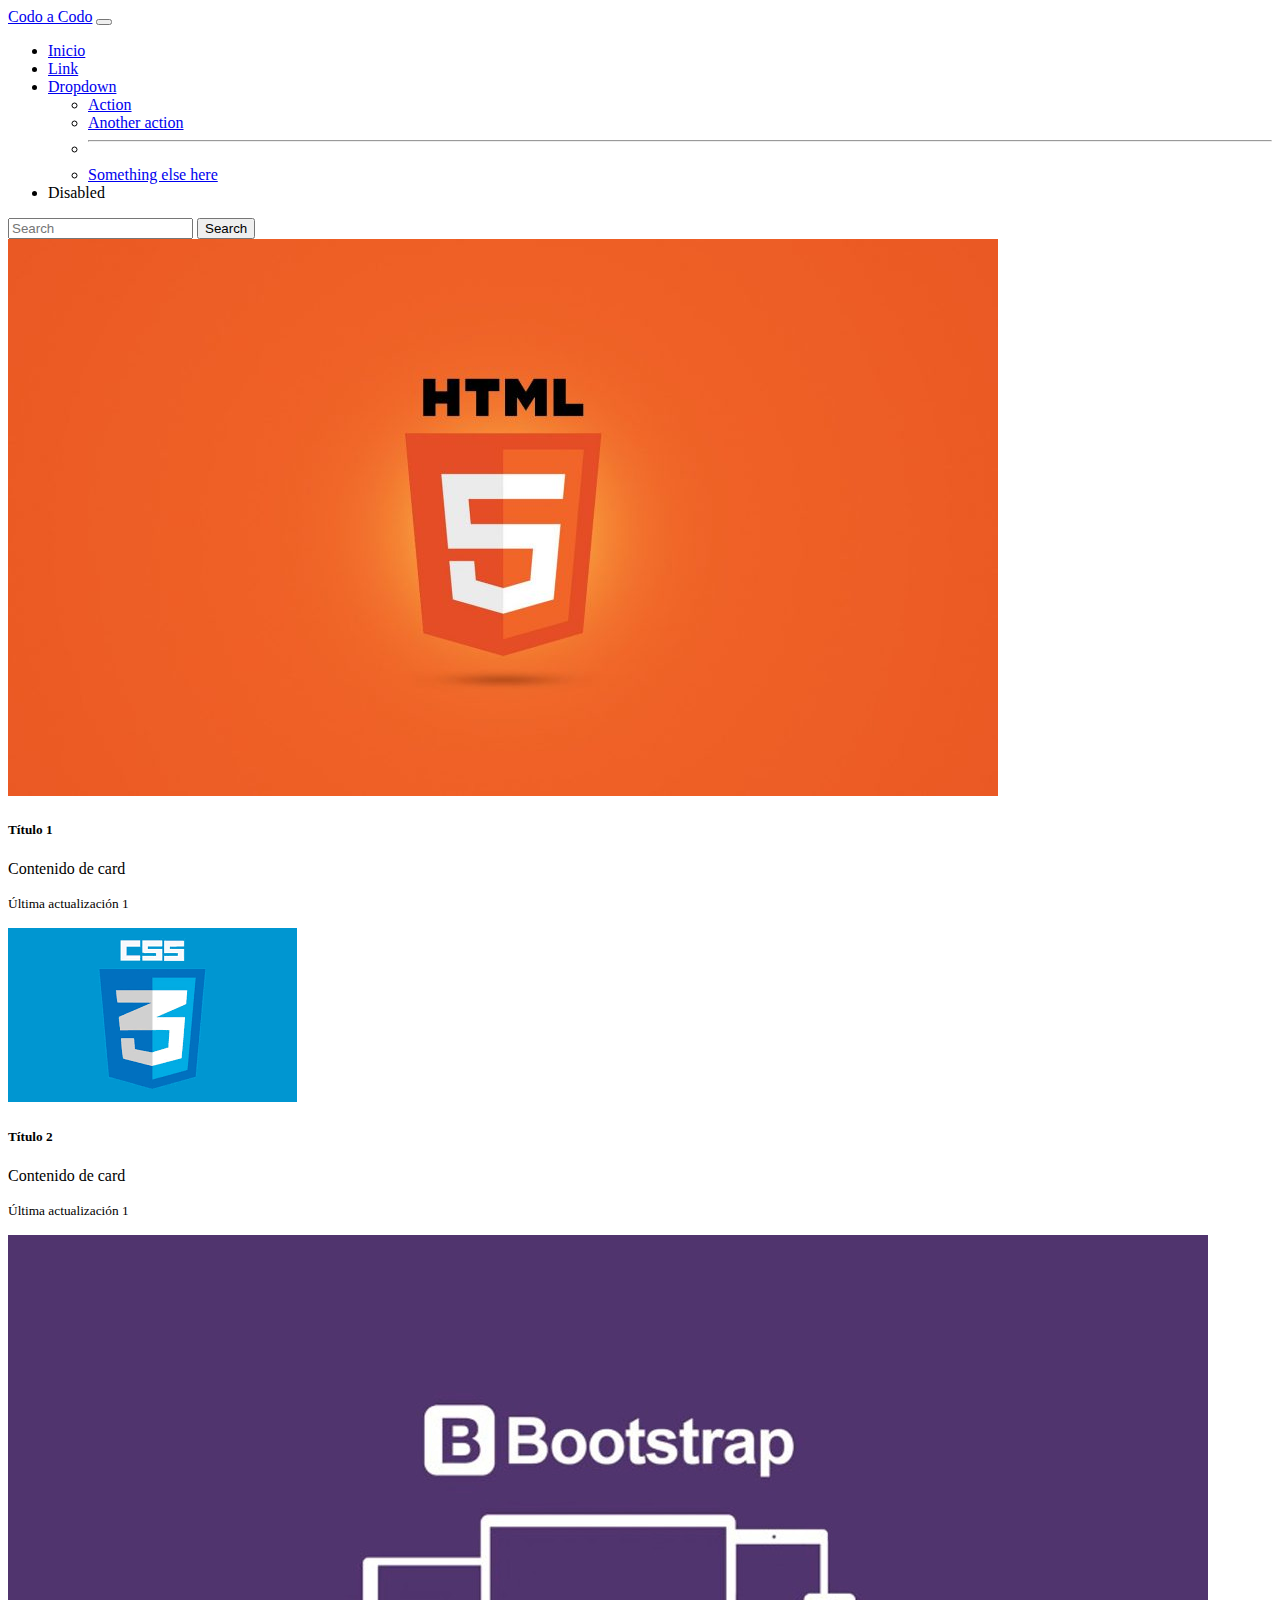
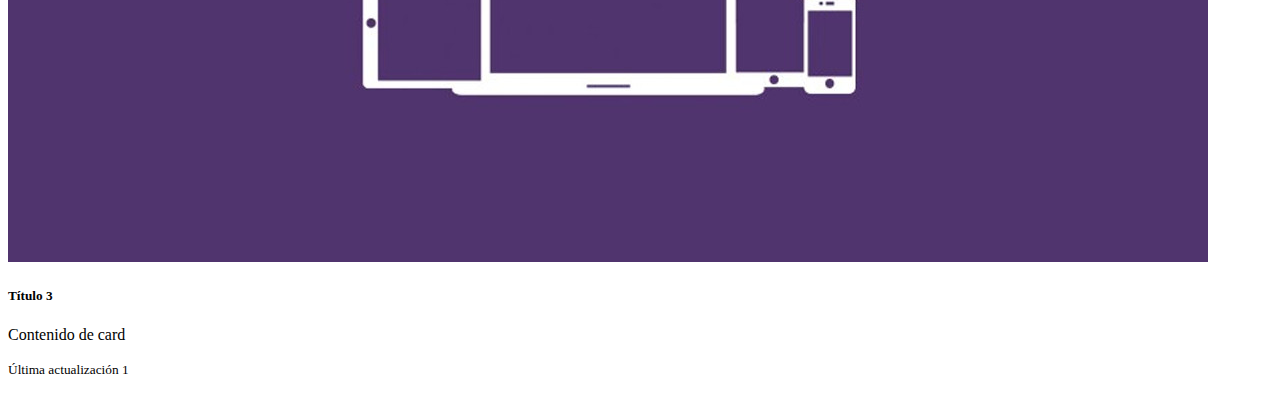
==== actividadUnidad3CSS/index.html @ 0c70cbf5 "Actividad CSS3" ====
<!DOCTYPE html>
<html lang="en">
<head>
    <meta charset="UTF-8">
    <meta http-equiv="X-UA-Compatible" content="IE=edge">
    <meta name="viewport" content="width=device-width, initial-scale=1.0">
    <title>Actividad de la Unidad 3 CSS</title>
    <link href="https://cdn.jsdelivr.net/npm/bootstrap@5.1.1/dist/css/bootstrap.min.css" rel="stylesheet" integrity="sha384-F3w7mX95PdgyTmZZMECAngseQB83DfGTowi0iMjiWaeVhAn4FJkqJByhZMI3AhiU" crossorigin="anonymous">

</head>
<body>
    <div class="container-fluid">
        <div class="row">
            <nav class="navbar navbar-expand-lg navbar-light bg-light">
                <div class="container-fluid">
                  <a class="navbar-brand" href="#">Codo a Codo</a>
                  <button class="navbar-toggler" type="button" data-bs-toggle="collapse" data-bs-target="#navbarSupportedContent" aria-controls="navbarSupportedContent" aria-expanded="false" aria-label="Toggle navigation">
                    <span class="navbar-toggler-icon"></span>
                  </button>
                  <div class="collapse navbar-collapse" id="navbarSupportedContent">
                    <ul class="navbar-nav me-auto mb-2 mb-lg-0">
                      <li class="nav-item">
                        <a class="nav-link active" aria-current="page" href="#">Inicio</a>
                      </li>
                      <li class="nav-item">
                        <a class="nav-link" href="#">Link</a>
                      </li>
                      <li class="nav-item dropdown">
                        <a class="nav-link dropdown-toggle" href="#" id="navbarDropdown" role="button" data-bs-toggle="dropdown" aria-expanded="false">
                          Dropdown
                        </a>
                        <ul class="dropdown-menu" aria-labelledby="navbarDropdown">
                          <li><a class="dropdown-item" href="#">Action</a></li>
                          <li><a class="dropdown-item" href="#">Another action</a></li>
                          <li><hr class="dropdown-divider"></li>
                          <li><a class="dropdown-item" href="#">Something else here</a></li>
                        </ul>
                      </li>
                      <li class="nav-item">
                        <a class="nav-link disabled">Disabled</a>
                      </li>
                    </ul>
                    <form class="d-flex">
                      <input class="form-control me-2" type="search" placeholder="Search" aria-label="Search">
                      <button class="btn btn-outline-success" type="submit">Search</button>
                    </form>
                  </div>
                </div>
              </nav>

<!--  -->
 <section>
     <article>
        <div class="card-group">
            <div class="card">
              <img src="./img/html5.jpg" class="card-img-top" alt="HTML5">
              <div class="card-body">
                <h5 class="card-title">Título 1</h5>
                <p class="card-text">Contenido de card</p>
                <p class="card-text"><small class="text-muted">Última actualización 1</small></p>
              </div>
            </div>
            <div class="card">
                <img src="./img/css3.jpg" class="card-img-top" alt="CSS3">
              <div class="card-body">
                <h5 class="card-title">Título 2</h5>
                <p class="card-text">Contenido de card</p>   
                <p class="card-text"><small class="text-muted">Última actualización 1</small></p>
              </div>
            </div>
            <div class="card">
                <img src="./img/bootstrap.jpg" class="card-img-top" alt="BOOTSTRAP">
              <div class="card-body">
                <h5 class="card-title">Título 3</h5>
                <p class="card-text">Contenido de card</p>
                <p class="card-text"><small class="text-muted">Última actualización 1</small></p>
              </div>
            </div>
          </div>
     </article>
 </section>


<!--  -->
        </div>

    </div>

</body>
</html>
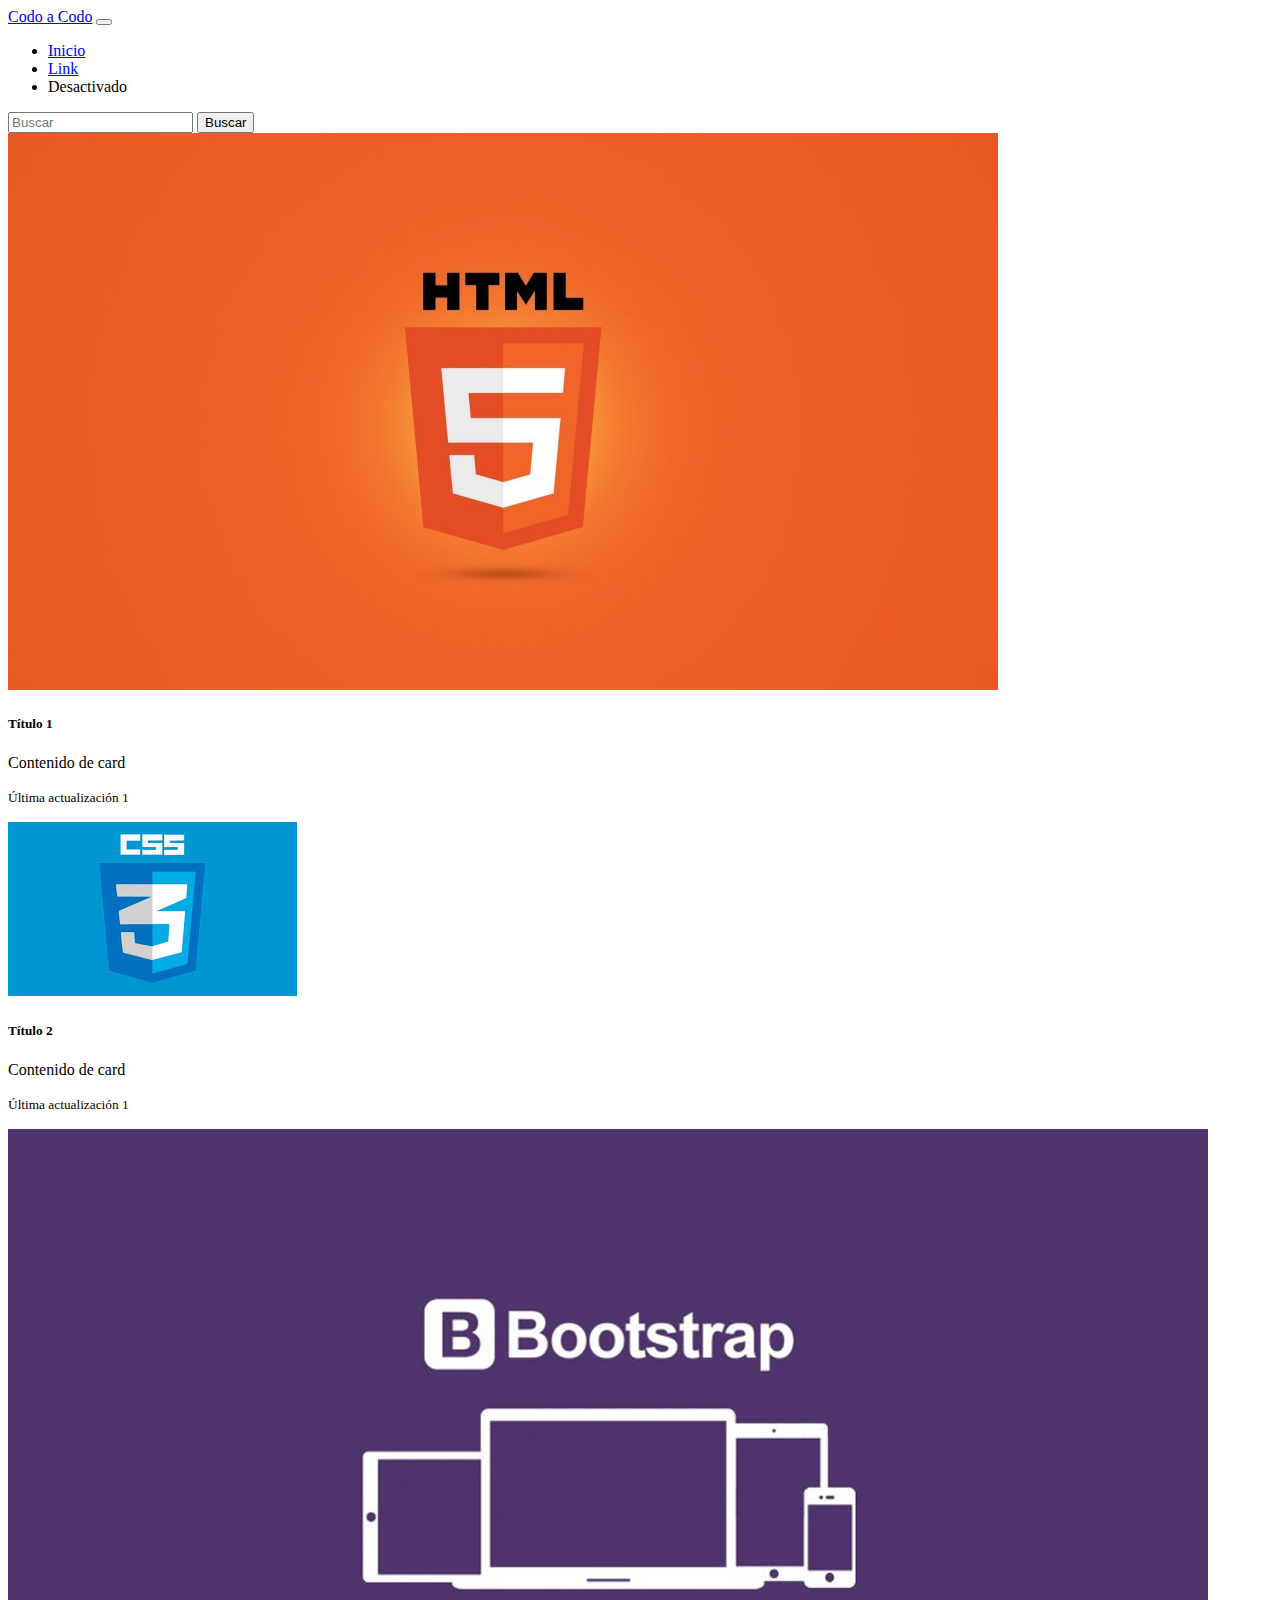
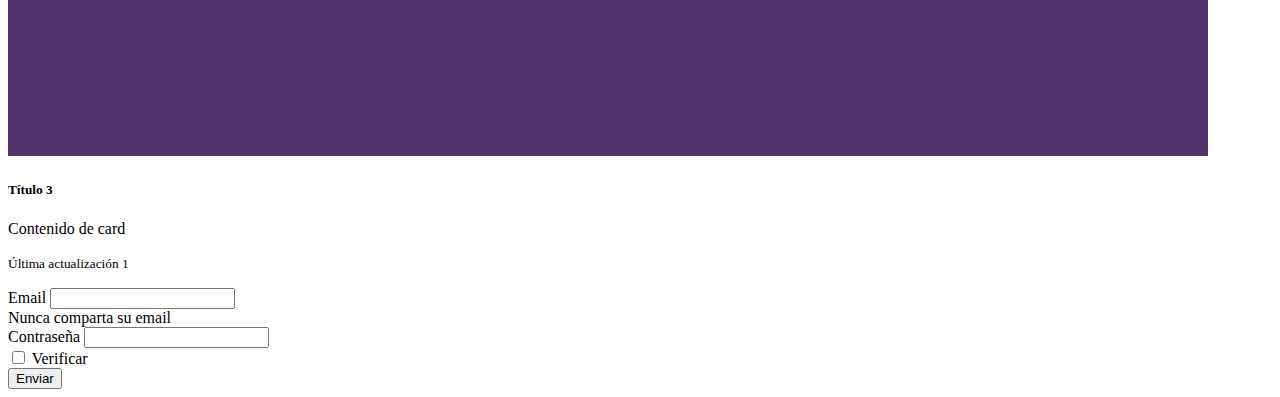
==== commit a6e6fccf: "Actividad CSS3" ====
--- a/actividadUnidad3CSS/index.html
+++ b/actividadUnidad3CSS/index.html
@@ -1,16 +1,18 @@
 <!DOCTYPE html>
-<html lang="en">
+<html lang="es">
 <head>
     <meta charset="UTF-8">
     <meta http-equiv="X-UA-Compatible" content="IE=edge">
     <meta name="viewport" content="width=device-width, initial-scale=1.0">
     <title>Actividad de la Unidad 3 CSS</title>
     <link href="https://cdn.jsdelivr.net/npm/bootstrap@5.1.1/dist/css/bootstrap.min.css" rel="stylesheet" integrity="sha384-F3w7mX95PdgyTmZZMECAngseQB83DfGTowi0iMjiWaeVhAn4FJkqJByhZMI3AhiU" crossorigin="anonymous">
+    <link href="./css/styles.css" rel="stylesheet" >
 
 </head>
 <body>
     <div class="container-fluid">
         <div class="row">
+<!--  inicio BARRA DE NAVEGACION -->
             <nav class="navbar navbar-expand-lg navbar-light bg-light">
                 <div class="container-fluid">
                   <a class="navbar-brand" href="#">Codo a Codo</a>
@@ -25,7 +27,7 @@
                       <li class="nav-item">
                         <a class="nav-link" href="#">Link</a>
                       </li>
-                      <li class="nav-item dropdown">
+                      <!-- <li class="nav-item dropdown">
                         <a class="nav-link dropdown-toggle" href="#" id="navbarDropdown" role="button" data-bs-toggle="dropdown" aria-expanded="false">
                           Dropdown
                         </a>
@@ -36,19 +38,20 @@
                           <li><a class="dropdown-item" href="#">Something else here</a></li>
                         </ul>
                       </li>
+                    -->
                       <li class="nav-item">
-                        <a class="nav-link disabled">Disabled</a>
+                        <a class="nav-link disabled">Desactivado</a>
                       </li>
                     </ul>
                     <form class="d-flex">
-                      <input class="form-control me-2" type="search" placeholder="Search" aria-label="Search">
-                      <button class="btn btn-outline-success" type="submit">Search</button>
+                      <input class="form-control me-2" type="search" placeholder="Buscar" aria-label="Search">
+                      <button class="btn btn-outline-success" type="submit">Buscar</button>
                     </form>
                   </div>
                 </div>
-              </nav>
-
-<!--  -->
+              </nav> 
+<!--  fin BARRA DE NAVEGACION -->
+ <!--  inicio TARJETAS -->
  <section>
      <article>
         <div class="card-group">
@@ -78,10 +81,28 @@
             </div>
           </div>
      </article>
+<!--  fin TARJETAS -->
+<!-- inicio  FORMULARIO -->
+     <article>
+        <form>
+            <div class="mb-3">
+              <label for="exampleInputEmail1" class="form-label">Email</label>
+              <input type="email" class="form-control" id="exampleInputEmail1" aria-describedby="emailHelp">
+              <div id="emailHelp" class="form-text">Nunca comparta su email</div>
+            </div>
+            <div class="mb-3">
+              <label for="exampleInputPassword1" class="form-label">Contraseña</label>
+              <input type="password" class="form-control" id="exampleInputPassword1">
+            </div>
+            <div class="mb-3 form-check">
+              <input type="checkbox" class="form-check-input" id="exampleCheck1">
+              <label class="form-check-label" for="exampleCheck1">Verificar</label>
+            </div>
+            <button type="submit" class="btn btn-primary">Enviar</button>
+          </form>
+     </article>
+     <!-- fin  FORMULARIO -->
  </section>
-
-
-<!--  -->
         </div>
 
     </div>
--- a/actividadUnidad3CSS/css/styles.css
+++ b/actividadUnidad3CSS/css/styles.css
@@ -0,0 +1,3 @@
+img{
+    height:100%;
+}
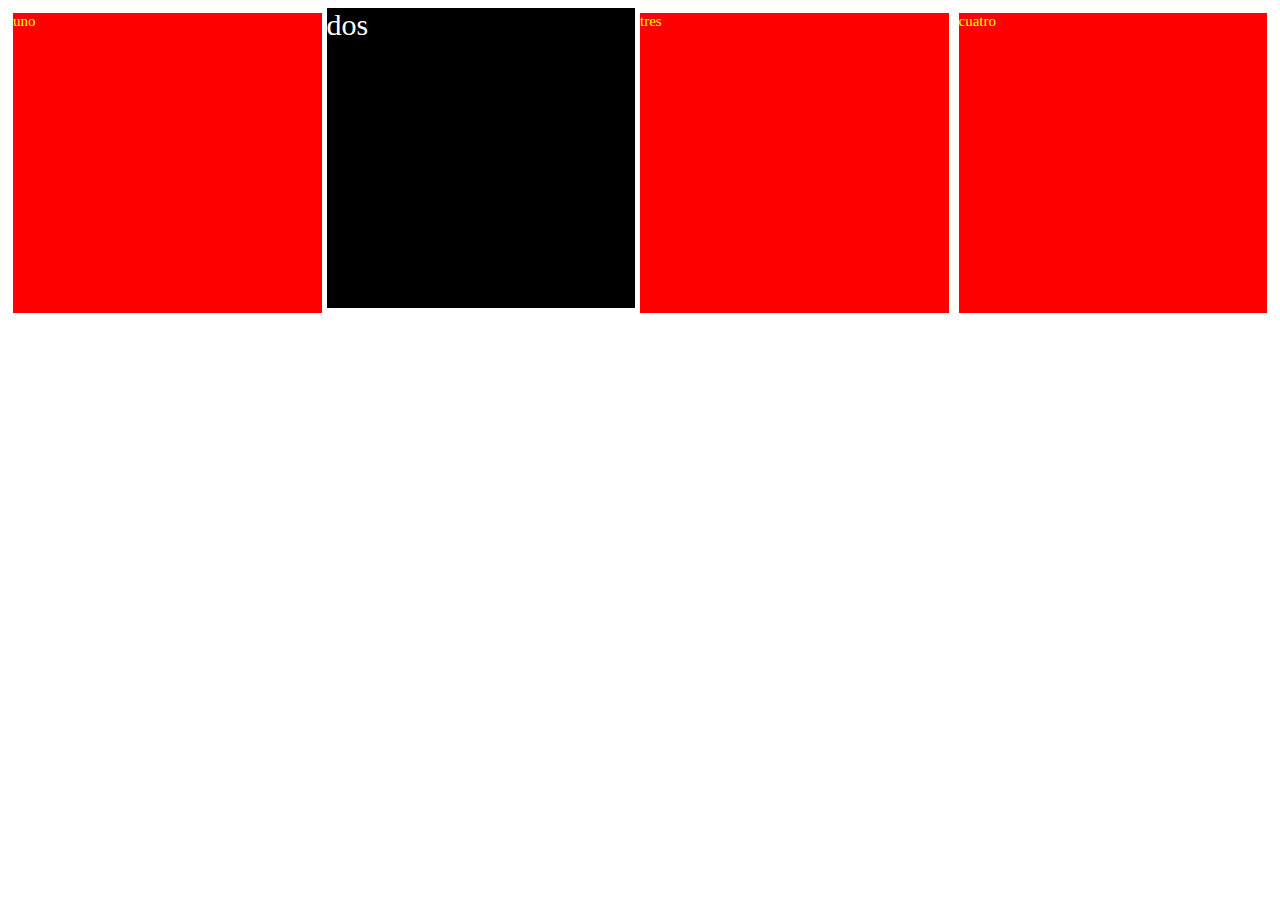
==== commit 65b1b1dc: "puesta a punto" ====
--- a/actividadUnidad3CSS/index.html
+++ b/actividadUnidad3CSS/index.html
@@ -6,106 +6,15 @@
     <meta name="viewport" content="width=device-width, initial-scale=1.0">
     <title>Actividad de la Unidad 3 CSS</title>
     <link href="https://cdn.jsdelivr.net/npm/bootstrap@5.1.1/dist/css/bootstrap.min.css" rel="stylesheet" integrity="sha384-F3w7mX95PdgyTmZZMECAngseQB83DfGTowi0iMjiWaeVhAn4FJkqJByhZMI3AhiU" crossorigin="anonymous">
-    <link href="./css/styles.css" rel="stylesheet" >
-
+    <link rel="stylesheet" href="../css/actividadUnidadCSS.css">
+  
 </head>
 <body>
-    <div class="container-fluid">
-        <div class="row">
-<!--  inicio BARRA DE NAVEGACION -->
-            <nav class="navbar navbar-expand-lg navbar-light bg-light">
-                <div class="container-fluid">
-                  <a class="navbar-brand" href="#">Codo a Codo</a>
-                  <button class="navbar-toggler" type="button" data-bs-toggle="collapse" data-bs-target="#navbarSupportedContent" aria-controls="navbarSupportedContent" aria-expanded="false" aria-label="Toggle navigation">
-                    <span class="navbar-toggler-icon"></span>
-                  </button>
-                  <div class="collapse navbar-collapse" id="navbarSupportedContent">
-                    <ul class="navbar-nav me-auto mb-2 mb-lg-0">
-                      <li class="nav-item">
-                        <a class="nav-link active" aria-current="page" href="#">Inicio</a>
-                      </li>
-                      <li class="nav-item">
-                        <a class="nav-link" href="#">Link</a>
-                      </li>
-                      <!-- <li class="nav-item dropdown">
-                        <a class="nav-link dropdown-toggle" href="#" id="navbarDropdown" role="button" data-bs-toggle="dropdown" aria-expanded="false">
-                          Dropdown
-                        </a>
-                        <ul class="dropdown-menu" aria-labelledby="navbarDropdown">
-                          <li><a class="dropdown-item" href="#">Action</a></li>
-                          <li><a class="dropdown-item" href="#">Another action</a></li>
-                          <li><hr class="dropdown-divider"></li>
-                          <li><a class="dropdown-item" href="#">Something else here</a></li>
-                        </ul>
-                      </li>
-                    -->
-                      <li class="nav-item">
-                        <a class="nav-link disabled">Desactivado</a>
-                      </li>
-                    </ul>
-                    <form class="d-flex">
-                      <input class="form-control me-2" type="search" placeholder="Buscar" aria-label="Search">
-                      <button class="btn btn-outline-success" type="submit">Buscar</button>
-                    </form>
-                  </div>
-                </div>
-              </nav> 
-<!--  fin BARRA DE NAVEGACION -->
- <!--  inicio TARJETAS -->
- <section>
-     <article>
-        <div class="card-group">
-            <div class="card">
-              <img src="./img/html5.jpg" class="card-img-top" alt="HTML5">
-              <div class="card-body">
-                <h5 class="card-title">Título 1</h5>
-                <p class="card-text">Contenido de card</p>
-                <p class="card-text"><small class="text-muted">Última actualización 1</small></p>
-              </div>
-            </div>
-            <div class="card">
-                <img src="./img/css3.jpg" class="card-img-top" alt="CSS3">
-              <div class="card-body">
-                <h5 class="card-title">Título 2</h5>
-                <p class="card-text">Contenido de card</p>   
-                <p class="card-text"><small class="text-muted">Última actualización 1</small></p>
-              </div>
-            </div>
-            <div class="card">
-                <img src="./img/bootstrap.jpg" class="card-img-top" alt="BOOTSTRAP">
-              <div class="card-body">
-                <h5 class="card-title">Título 3</h5>
-                <p class="card-text">Contenido de card</p>
-                <p class="card-text"><small class="text-muted">Última actualización 1</small></p>
-              </div>
-            </div>
-          </div>
-     </article>
-<!--  fin TARJETAS -->
-<!-- inicio  FORMULARIO -->
-     <article>
-        <form>
-            <div class="mb-3">
-              <label for="exampleInputEmail1" class="form-label">Email</label>
-              <input type="email" class="form-control" id="exampleInputEmail1" aria-describedby="emailHelp">
-              <div id="emailHelp" class="form-text">Nunca comparta su email</div>
-            </div>
-            <div class="mb-3">
-              <label for="exampleInputPassword1" class="form-label">Contraseña</label>
-              <input type="password" class="form-control" id="exampleInputPassword1">
-            </div>
-            <div class="mb-3 form-check">
-              <input type="checkbox" class="form-check-input" id="exampleCheck1">
-              <label class="form-check-label" for="exampleCheck1">Verificar</label>
-            </div>
-            <button type="submit" class="btn btn-primary">Enviar</button>
-          </form>
-     </article>
-     <!-- fin  FORMULARIO -->
- </section>
-        </div>
-
-    </div>
-
+<div id="principal">
+            <div class="rojo"> uno </div>
+            <div id="negro">dos</div>
+            <div class="rojo"> tres </div>
+            <div class="rojo">  cuatro</div>
+</div>
 </body>
 </html>--- a/css/actividadUnidadCSS.css
+++ b/css/actividadUnidadCSS.css
@@ -0,0 +1,22 @@
+#principal{
+    display:flex;
+    justify-content: center;
+}
+
+.rojo{
+    background-color: red;
+    width:25%;
+    height: 300px;
+    color:yellow;
+    font-size:15px;
+    margin: 5px;
+}
+
+#negro{
+    background-color: black;
+    width:25%;
+    height: 300px;
+    color:white;
+    font-size:30px; 
+    
+}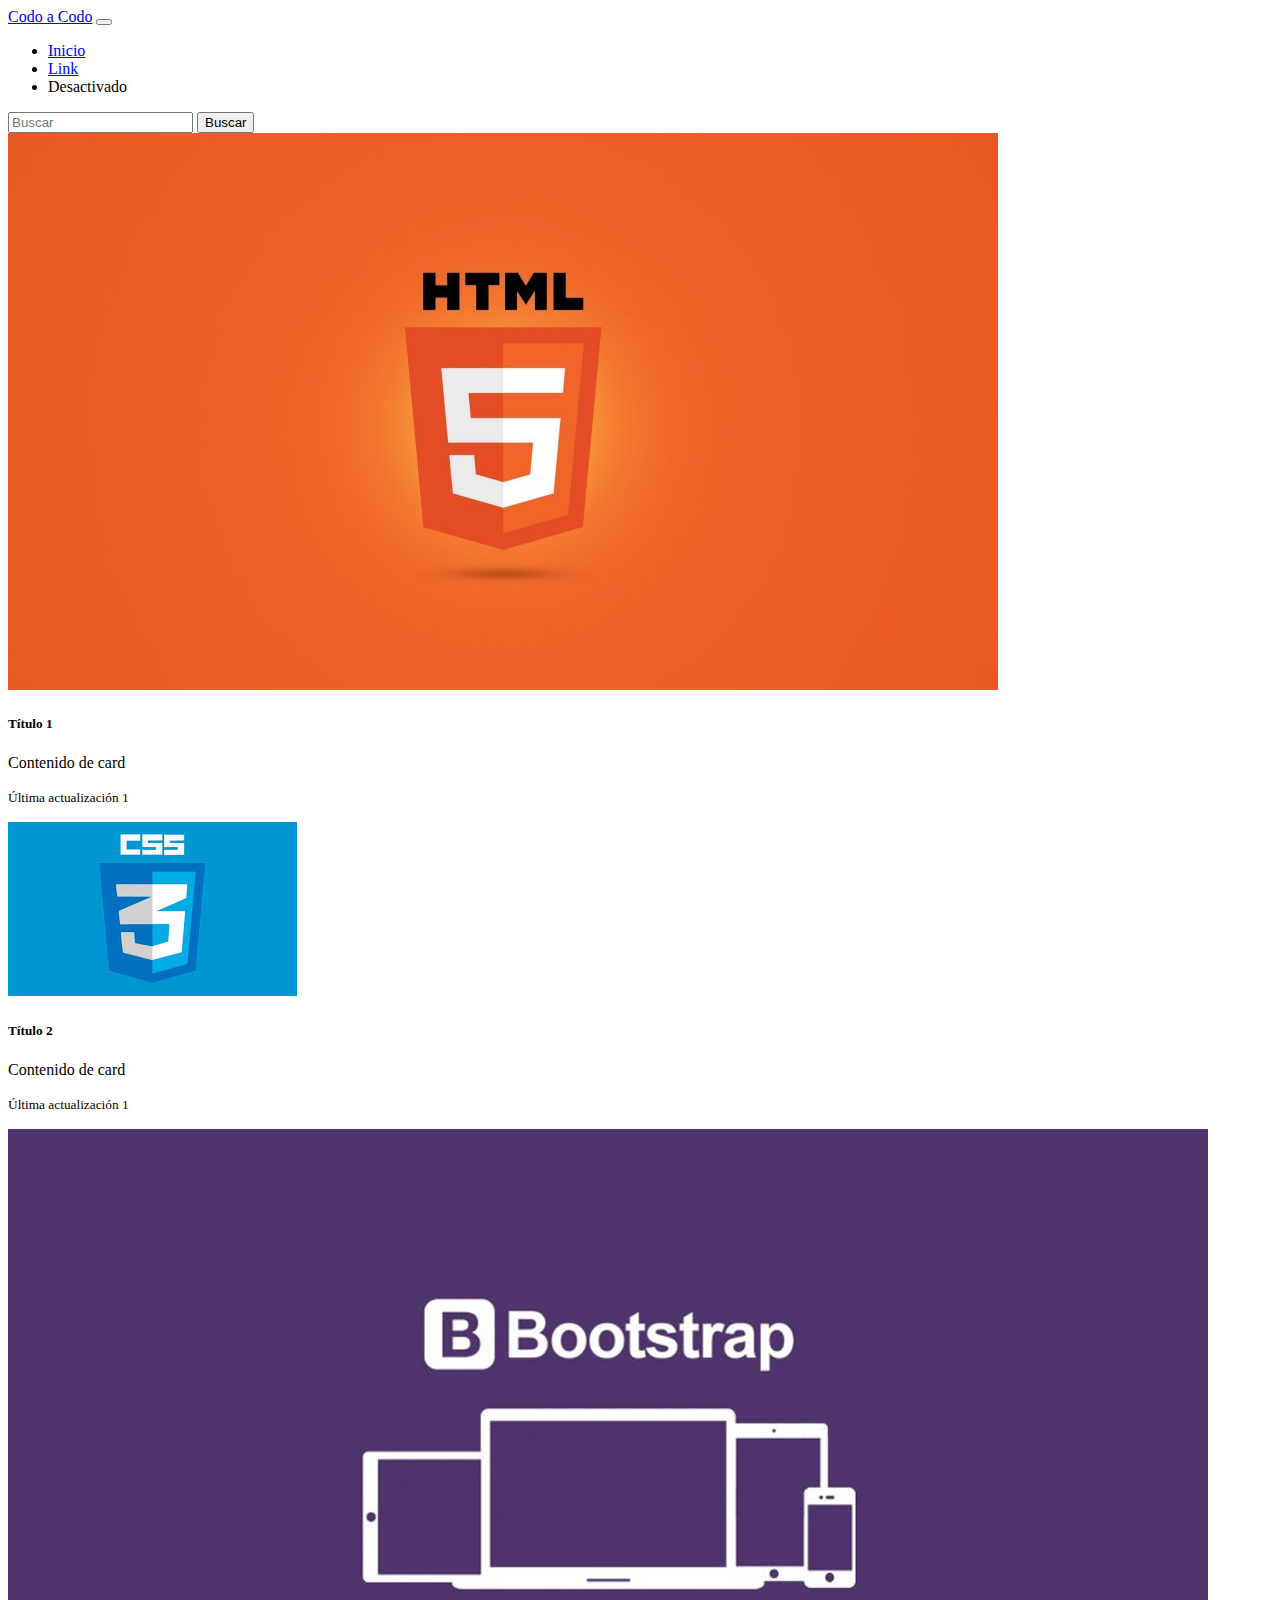
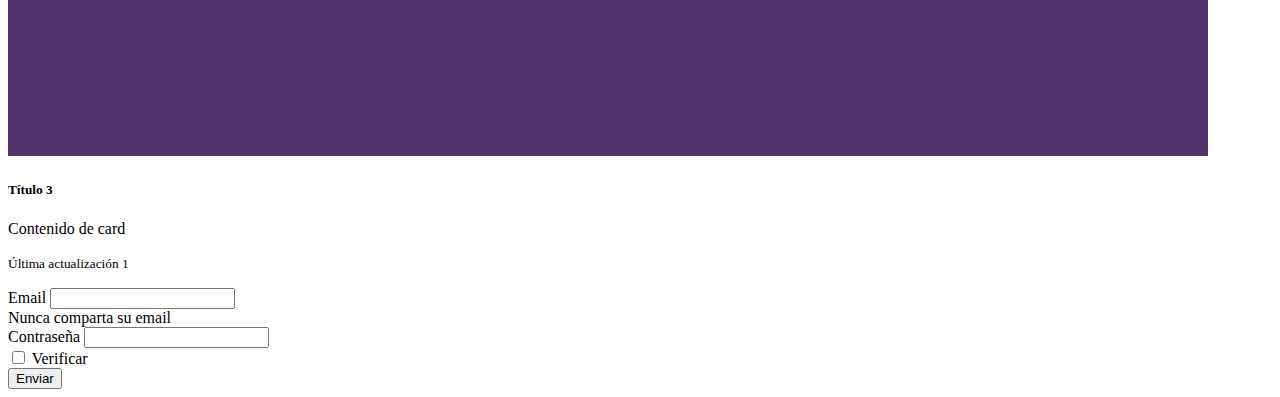
==== commit c6215062: "puesta a punto 2" ====
--- a/actividadUnidad3CSS/index.html
+++ b/actividadUnidad3CSS/index.html
@@ -1,20 +1,124 @@
 <!DOCTYPE html>
 <html lang="es">
+
 <head>
-    <meta charset="UTF-8">
-    <meta http-equiv="X-UA-Compatible" content="IE=edge">
-    <meta name="viewport" content="width=device-width, initial-scale=1.0">
-    <title>Actividad de la Unidad 3 CSS</title>
-    <link href="https://cdn.jsdelivr.net/npm/bootstrap@5.1.1/dist/css/bootstrap.min.css" rel="stylesheet" integrity="sha384-F3w7mX95PdgyTmZZMECAngseQB83DfGTowi0iMjiWaeVhAn4FJkqJByhZMI3AhiU" crossorigin="anonymous">
-    <link rel="stylesheet" href="../css/actividadUnidadCSS.css">
-  
+  <meta charset="UTF-8">
+  <meta http-equiv="X-UA-Compatible" content="IE=edge">
+  <meta name="viewport" content="width=device-width, initial-scale=1.0">
+  <title>Actividad de la Unidad 3 CSS</title>
+  <link href="https://cdn.jsdelivr.net/npm/bootstrap@5.1.1/dist/css/bootstrap.min.css" rel="stylesheet"
+    integrity="sha384-F3w7mX95PdgyTmZZMECAngseQB83DfGTowi0iMjiWaeVhAn4FJkqJByhZMI3AhiU" crossorigin="anonymous">
+  <link rel="stylesheet" href="css/actividadUnidadBootstrap.css">
+
 </head>
+
 <body>
-<div id="principal">
-            <div class="rojo"> uno </div>
-            <div id="negro">dos</div>
-            <div class="rojo"> tres </div>
-            <div class="rojo">  cuatro</div>
-</div>
+  <main class="container-fluid">
+
+
+    
+    <!--  inicio BARRA DE NAVEGACION -->
+    <nav class="navbar navbar-expand-lg navbar-light bg-light">
+      <div class="container-fluid">
+        <a class="navbar-brand" href="#">Codo a Codo</a>
+        <button class="navbar-toggler" type="button" data-bs-toggle="collapse" data-bs-target="#navbarSupportedContent"
+          aria-controls="navbarSupportedContent" aria-expanded="false" aria-label="Toggle navigation">
+          <span class="navbar-toggler-icon"></span>
+        </button>
+        <div class="collapse navbar-collapse" id="navbarSupportedContent">
+          <ul class="navbar-nav me-auto mb-2 mb-lg-0">
+            <li class="nav-item">
+              <a class="nav-link active" aria-current="page" href="#">Inicio</a>
+            </li>
+            <li class="nav-item">
+              <a class="nav-link" href="#">Link</a>
+            </li>
+            <!-- <li class="nav-item dropdown">
+                        <a class="nav-link dropdown-toggle" href="#" id="navbarDropdown" role="button" data-bs-toggle="dropdown" aria-expanded="false">
+                          Dropdown
+                        </a>
+                        <ul class="dropdown-menu" aria-labelledby="navbarDropdown">
+                          <li><a class="dropdown-item" href="#">Action</a></li>
+                          <li><a class="dropdown-item" href="#">Another action</a></li>
+                          <li><hr class="dropdown-divider"></li>
+                          <li><a class="dropdown-item" href="#">Something else here</a></li>
+                        </ul>
+                      </li>
+                    -->
+            <li class="nav-item">
+              <a class="nav-link disabled">Desactivado</a>
+            </li>
+          </ul>
+          <form class="d-flex">
+            <input class="form-control me-2" type="search" placeholder="Buscar" aria-label="Search">
+            <button class="btn btn-outline-success" type="submit">Buscar</button>
+          </form>
+        </div>
+      </div>
+    </nav>
+    <!--  fin BARRA DE NAVEGACION -->
+
+
+
+
+
+    <!--  inicio TARJETAS -->
+    <section>
+      <article>
+        <div class="card-group">
+          <div class="card col-lg-4 col-sm-12 col-md-6">
+            <img src="./img/html5.jpg" class="card-img-top" alt="HTML5">
+            <div class="card-body">
+              <h5 class="card-title">Título 1</h5>
+              <p class="card-text">Contenido de card</p>
+              <p class="card-text"><small class="text-muted">Última actualización 1</small></p>
+            </div>
+          </div>
+          <div class="card col-lg-4 col-sm-12 col-md-6">
+            <img src="./img/css3.jpg" class="card-img-top" alt="CSS3">
+            <div class="card-body">
+              <h5 class="card-title">Título 2</h5>
+              <p class="card-text">Contenido de card</p>
+              <p class="card-text"><small class="text-muted">Última actualización 1</small></p>
+            </div>
+          </div>
+          <div class="card col-lg-4 col-sm-12 col-md-6">
+            <img src="./img/bootstrap.jpg" class="card-img-top" alt="BOOTSTRAP">
+            <div class="card-body">
+              <h5 class="card-title">Título 3</h5>
+              <p class="card-text">Contenido de card</p>
+              <p class="card-text"><small class="text-muted">Última actualización 1</small></p>
+            </div>
+          </div>
+        </div>
+      </article>
+      <!--  fin TARJETAS -->
+
+
+
+
+      <!-- inicio  FORMULARIO -->
+      <article>
+        <form>
+          <div class="mb-3">
+            <label for="exampleInputEmail1" class="form-label">Email</label>
+            <input type="email" class="form-control" id="exampleInputEmail1" aria-describedby="emailHelp">
+            <div id="emailHelp" class="form-text">Nunca comparta su email</div>
+          </div>
+          <div class="mb-3">
+            <label for="exampleInputPassword1" class="form-label">Contraseña</label>
+            <input type="password" class="form-control" id="exampleInputPassword1">
+          </div>
+          <div class="mb-3 form-check">
+            <input type="checkbox" class="form-check-input" id="exampleCheck1">
+            <label class="form-check-label" for="exampleCheck1">Verificar</label>
+          </div>
+          <button type="submit" class="btn btn-primary">Enviar</button>
+        </form>
+      </article>
+      <!-- fin  FORMULARIO -->
+    </section>
+  </main>
 </body>
+
 </html>--- a/actividadUnidad3CSS/css/actividadUnidadBootstrap.css
+++ b/actividadUnidad3CSS/css/actividadUnidadBootstrap.css
@@ -0,0 +1,3 @@
+img{
+    height:100%;
+}
